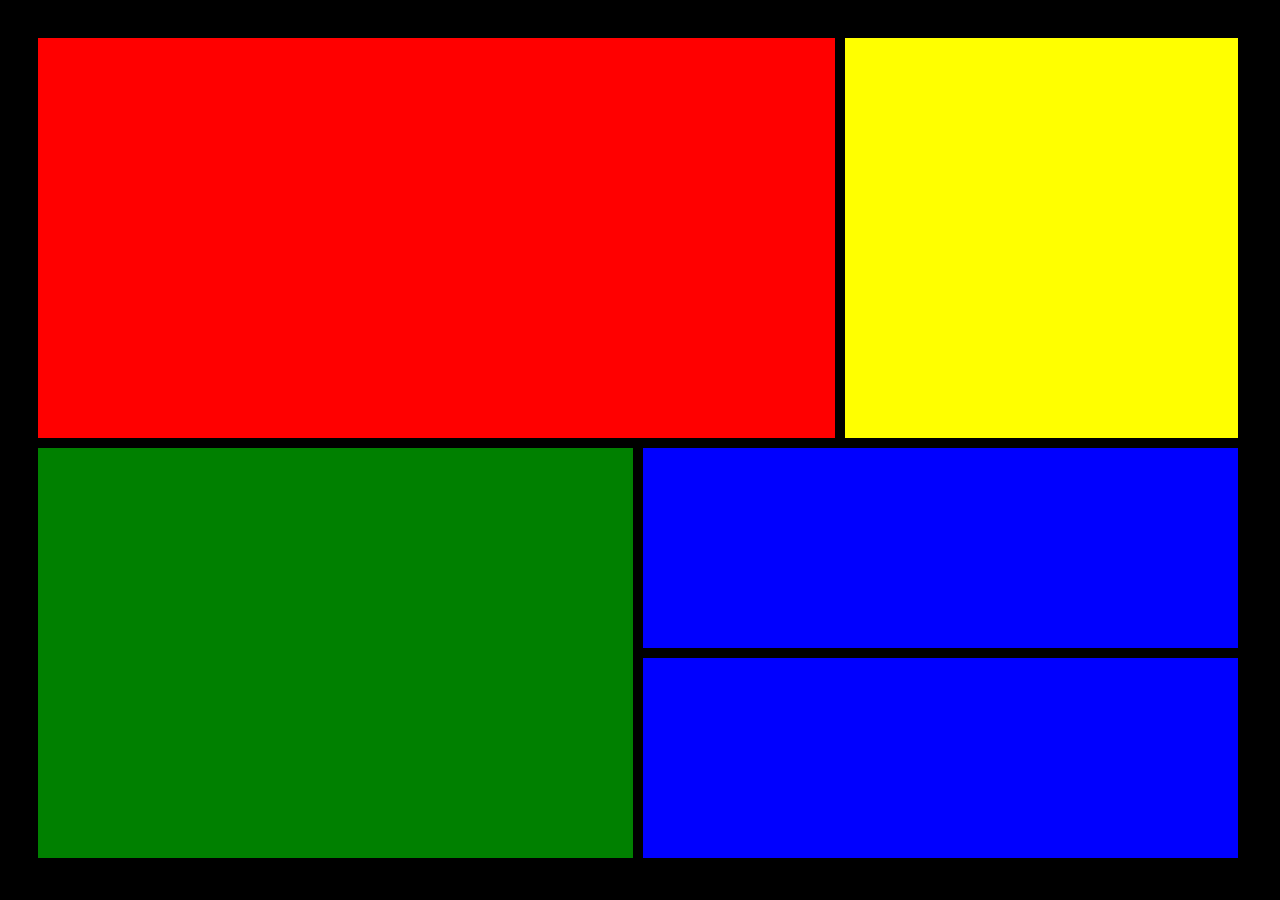
==== grid.html @ 109abb37 "created the grid part" ====
<html lang="en">
<head>
    <meta charset="UTF-8">
    <meta http-equiv="X-UA-Compatible" content="IE=edge">
    <meta name="viewport" content="width=device-width, initial-scale=1.0">
    <link rel="stylesheet" href="style_g.css">
    <style>
        .grid-container {
            display: grid;
            width: 1200px;
            height: 800px;
            grid-template-areas:
            "re re re re yell yell"
            "re re re re yell yell"
            "gre gre gre blu1 blu1 blu1"
            "gre gre gre blu2 blu2 blu2";
            gap: 10px;
            background-color: #000000;
            padding: 30px;
            

        }
        .red{
            grid-area: re;
            background-color: red;
            overflow: auto;
            height: 400px;
        }
        .yell{
            grid-area: yell;
            background-color: yellow;
            overflow: auto;
            height: 400px;
        }
        .gre{
            grid-area: gre;
            background-color: green;
            overflow: auto;
            height: 410px;
        }
        .blu1{
            grid-area: blu1;
            background-color: blue;
            overflow: auto;
            height: 200px;
        }
        .blu2{
            grid-area: blu2;
            background-color: blue;
            overflow: auto;
            height: 200px;
        }

    </style>
    <title>Zuri Grid</title>
</head>
<body class="grid-container">
    <div class="red" > </div>
    <div class="yell"> </div>
    <div class="gre"> </div>
    <div class="blu1"> </div>
    <div class="blu2"> </div>
</body>
</html>
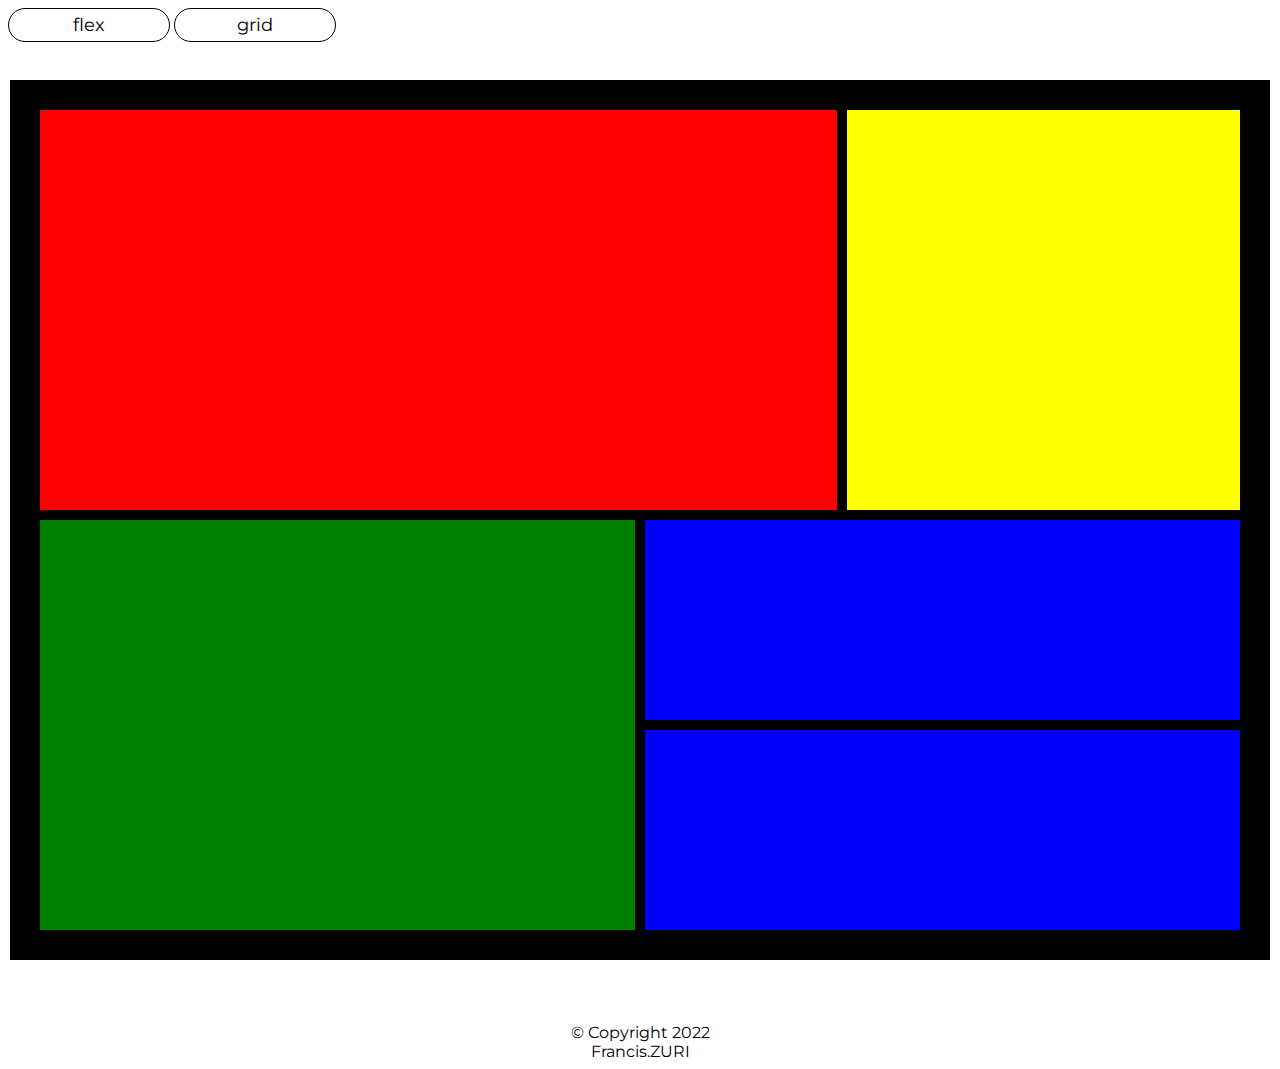
==== commit 2f949aa5: "final push" ====
--- a/grid.html
+++ b/grid.html
@@ -4,61 +4,27 @@
     <meta http-equiv="X-UA-Compatible" content="IE=edge">
     <meta name="viewport" content="width=device-width, initial-scale=1.0">
     <link rel="stylesheet" href="style_g.css">
-    <style>
-        .grid-container {
-            display: grid;
-            width: 1200px;
-            height: 800px;
-            grid-template-areas:
-            "re re re re yell yell"
-            "re re re re yell yell"
-            "gre gre gre blu1 blu1 blu1"
-            "gre gre gre blu2 blu2 blu2";
-            gap: 10px;
-            background-color: #000000;
-            padding: 30px;
-            
-
-        }
-        .red{
-            grid-area: re;
-            background-color: red;
-            overflow: auto;
-            height: 400px;
-        }
-        .yell{
-            grid-area: yell;
-            background-color: yellow;
-            overflow: auto;
-            height: 400px;
-        }
-        .gre{
-            grid-area: gre;
-            background-color: green;
-            overflow: auto;
-            height: 410px;
-        }
-        .blu1{
-            grid-area: blu1;
-            background-color: blue;
-            overflow: auto;
-            height: 200px;
-        }
-        .blu2{
-            grid-area: blu2;
-            background-color: blue;
-            overflow: auto;
-            height: 200px;
-        }
-
-    </style>
+    <link rel="preconnect" href="https://fonts.googleapis.com">
+    <link rel="preconnect" href="https://fonts.gstatic.com" crossorigin>
+    <link href="https://fonts.googleapis.com/css2?family=Montserrat&display=swap" rel="stylesheet"> 
     <title>Zuri Grid</title>
 </head>
-<body class="grid-container">
-    <div class="red" > </div>
-    <div class="yell"> </div>
-    <div class="gre"> </div>
-    <div class="blu1"> </div>
-    <div class="blu2"> </div>
+<body>
+    <header>
+        <nav class="menu">
+            <a class='btn' href="index.html">flex</a></li>
+            <a class='btn' href="grid.html">grid</a></li>
+        </nav>
+    </header>
+    <main class="grid-container">
+        <div class="red" > </div>
+        <div class="yell"> </div>
+        <div class="gre"> </div>
+        <div class="blu1"> </div>
+        <div class="blu2"> </div>
+    </main>
+    <footer>
+        &copy; Copyright 2022 <br> Francis.ZURI
+    </footer>
 </body>
 </html>--- a/style_g.css
+++ b/style_g.css
@@ -0,0 +1,76 @@
+body{
+    font-family: 'Montserrat', sans-serif;
+}
+footer{
+    margin-top: 5%;
+    text-align: center;
+}
+.grid-container {
+    display: grid;
+    width: 1200px;
+    height: 820px;
+    grid-template-areas:
+    "re re re re yell yell"
+    "re re re re yell yell"
+    "gre gre gre blu1 blu1 blu1"
+    "gre gre gre blu2 blu2 blu2";
+    gap: 10px;
+    background-color: #000000;
+    padding: 30px;
+    margin-left: auto;
+    margin-right: auto;
+    
+
+}
+.red{
+    grid-area: re;
+    background-color: red;
+    overflow: auto;
+    height: 400px;
+}
+.yell{
+    grid-area: yell;
+    background-color: yellow;
+    overflow: auto;
+    height: 400px;
+}
+.gre{
+    grid-area: gre;
+    background-color: green;
+    overflow: auto;
+    height: 410px;
+}
+.blu1{
+    grid-area: blu1;
+    background-color: blue;
+    overflow: auto;
+    height: 200px;
+}
+.blu2{
+    grid-area: blu2;
+    background-color: blue;
+    overflow: auto;
+    height: 200px;
+}
+
+.btn{
+    color: #000000;
+    width: 150px;
+    font-size: large;
+    background-color: #ffffff;
+    display: inline-block;
+    border-radius: 20px;
+    border: solid;
+    border-color: #000000;
+    border-width: 1px;
+    padding:5px;
+    text-decoration: none;
+    text-align: center;
+}
+
+.menu{
+    margin-bottom: 3%;
+}
+
+
+
